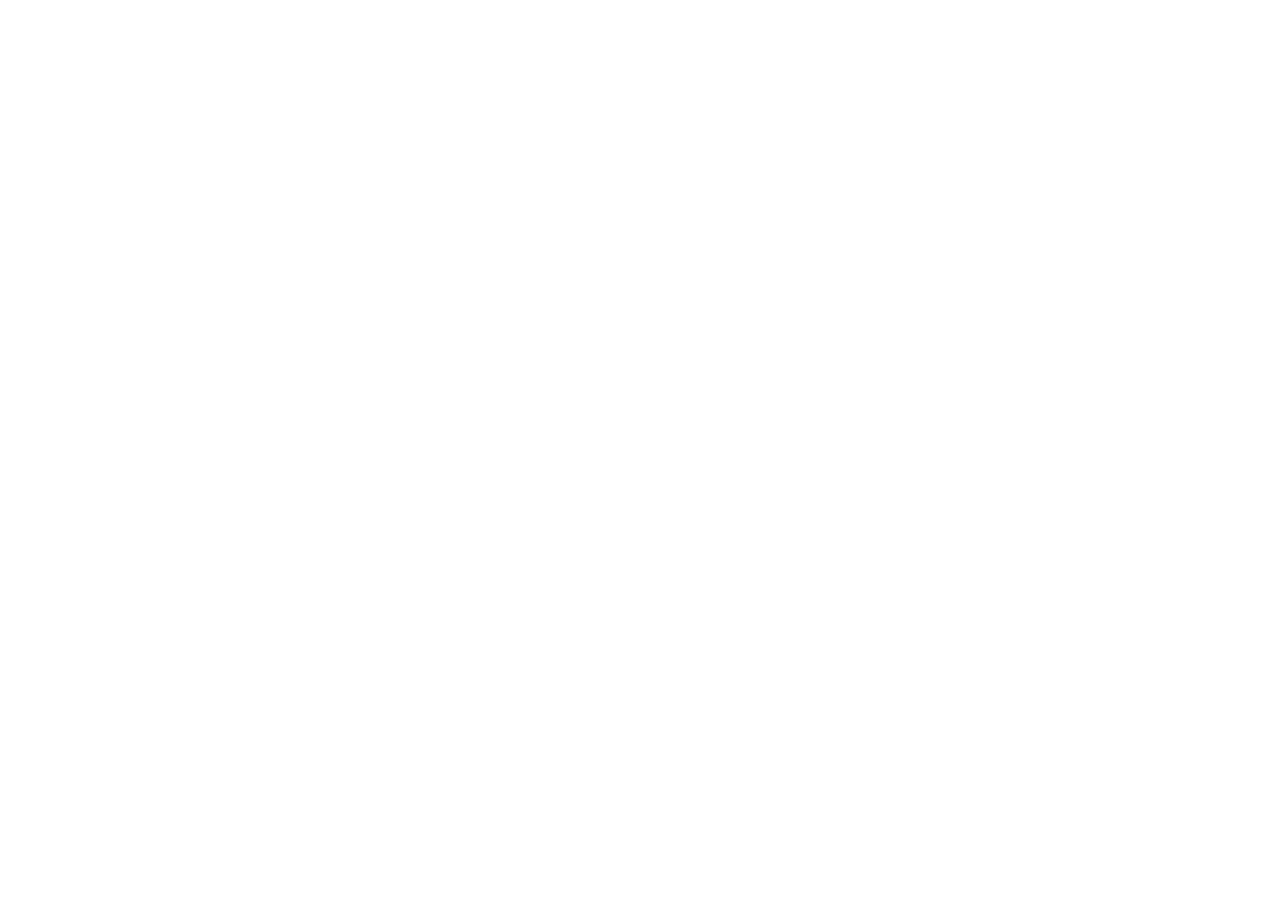
==== portfolio.personal/port.html @ 49ea1a4a "first file of froject" ====
<!DOCTYPE html>
<html lang="en">
<head>
    <meta charset="UTF-8">
    <meta http-equiv="X-UA-Compatible" content="IE=edge">
    <meta name="viewport" content="width=device-width, initial-scale=1.0">
    <title>personle portfolia website</title>
    <link rel="stylesheet" href="port.css">
</head>
<body>
    <div class=" container">
        <nav></nav>



    </div>
</body>
</html>
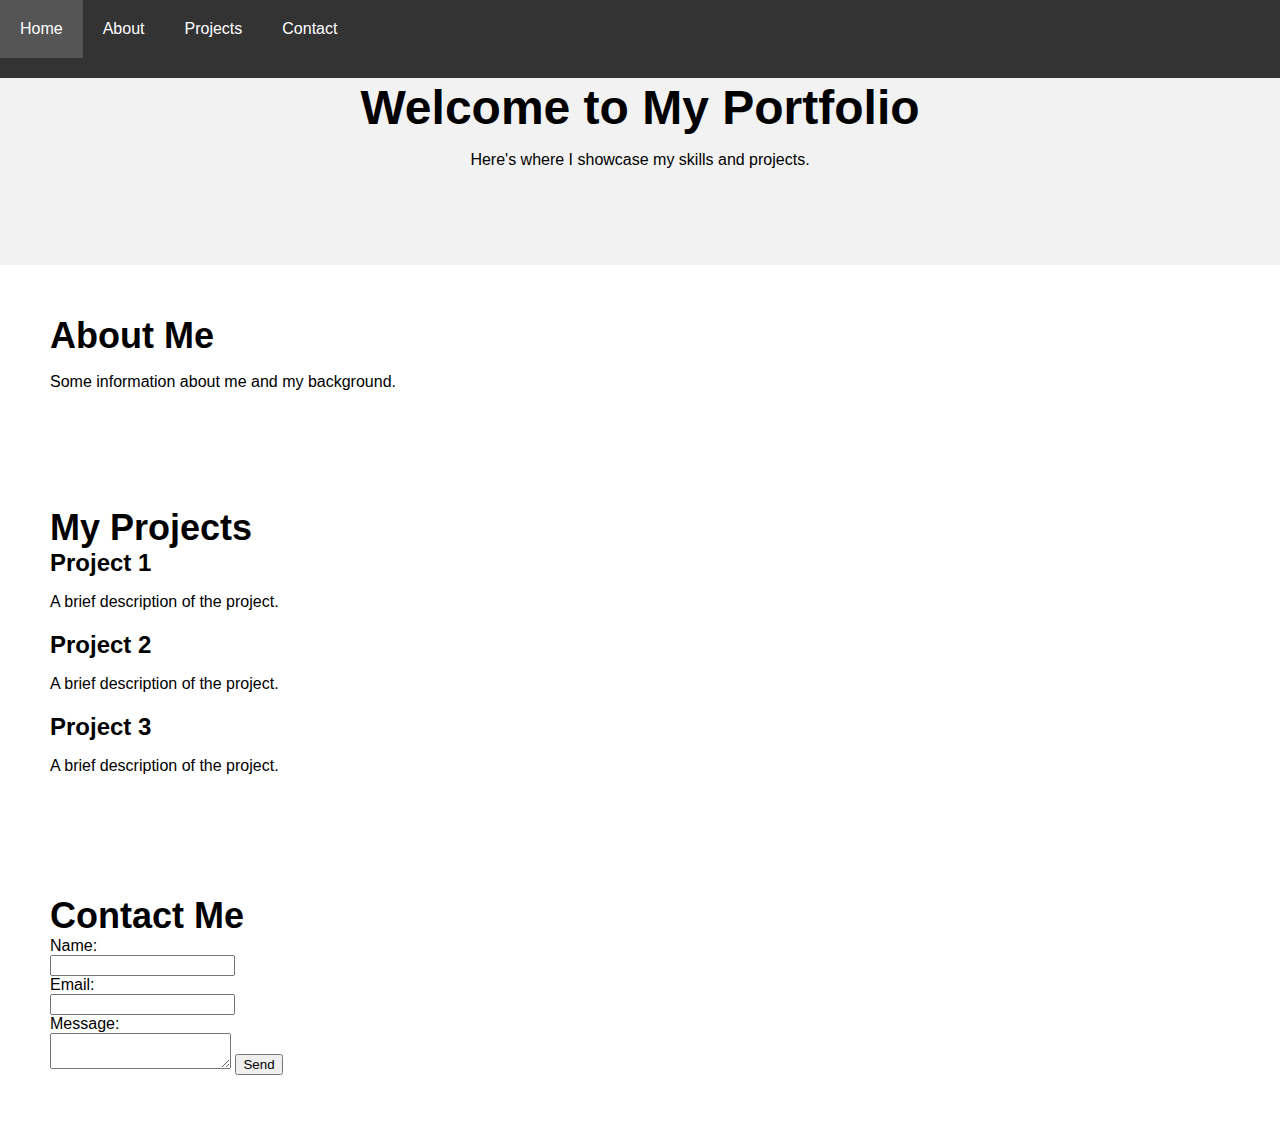
==== commit e2b26e14: "portfolio" ====
--- a/portfolio.personal/port.html
+++ b/portfolio.personal/port.html
@@ -8,11 +8,51 @@
     <link rel="stylesheet" href="port.css">
 </head>
 <body>
-    <div class=" container">
-        <nav></nav>
-
-
-
-    </div>
+    
+    <nav>
+        <ul>
+          <li><a href="#home">Home</a></li>
+          <li><a href="#about">About</a></li>
+          <li><a href="#projects">Projects</a></li>
+          <li><a href="#contact">Contact</a></li>
+        </ul>
+      </nav>
+      <header id="home">
+        <h1>Welcome to My Portfolio</h1>
+        <p>Here's where I showcase my skills and projects.</p>
+      </header>
+      <section id="about">
+        <h2>About Me</h2>
+        <p>Some information about me and my background.</p>
+      </section>
+      <section id="projects">
+        <h2>My Projects</h2>
+        <ul>
+          <li>
+            <h3>Project 1</h3>
+            <p>A brief description of the project.</p>
+          </li>
+          <li>
+            <h3>Project 2</h3>
+            <p>A brief description of the project.</p>
+          </li>
+          <li>
+            <h3>Project 3</h3>
+            <p>A brief description of the project.</p>
+          </li>
+        </ul>
+      </section>
+      <section id="contact">
+        <h2>Contact Me</h2>
+        <form>
+          <label for="name">Name:</label>
+          <input type="text" id="name" name="name">
+          <label for="email">Email:</label>
+          <input type="email" id="email" name="email">
+          <label for="message">Message:</label>
+          <textarea id="message" name="message"></textarea>
+          <button type="submit">Send</button>
+        </form>
+      </section>
 </body>
 </html>--- a/portfolio.personal/port.css
+++ b/portfolio.personal/port.css
@@ -0,0 +1,63 @@
+
+body {
+    margin: 0;
+    font-family: Arial, sans-serif;
+  }
+  nav {
+    background-color: #333;
+    position: fixed;
+    width: 100%;
+  }
+  nav ul {
+    margin: 0;
+    padding: 0;
+    list-style: none;
+    overflow: hidden;
+    background-color: #333;
+  }
+  nav ul li {
+    float: left;
+  }
+  nav ul li a {
+    display: block;
+    padding: 20px;
+    color: #fff;
+    text-decoration: none;
+    text-align: center;
+  }
+  nav ul li a:hover {
+    background-color: #555;
+  }
+  header {
+    background-color: #f2f2f2;
+    padding: 80px;
+    text-align: center;
+  }
+  section {
+    padding: 50px;
+    background-color: #fff;
+  }
+  h1, h2, h3 {
+    margin: 0;
+  }
+  h1 {
+    font-size: 48px;
+  }
+  h2 {
+    font-size: 36px;
+  }
+  h3 {
+    font-size: 24px;
+  }
+  ul {
+    list-style: none;
+    padding: 0;
+    margin: 0;
+  }
+  li {
+    margin-bottom: 20px;
+  }
+  form label {
+    display: block;
+    margin-bottom: 
+}